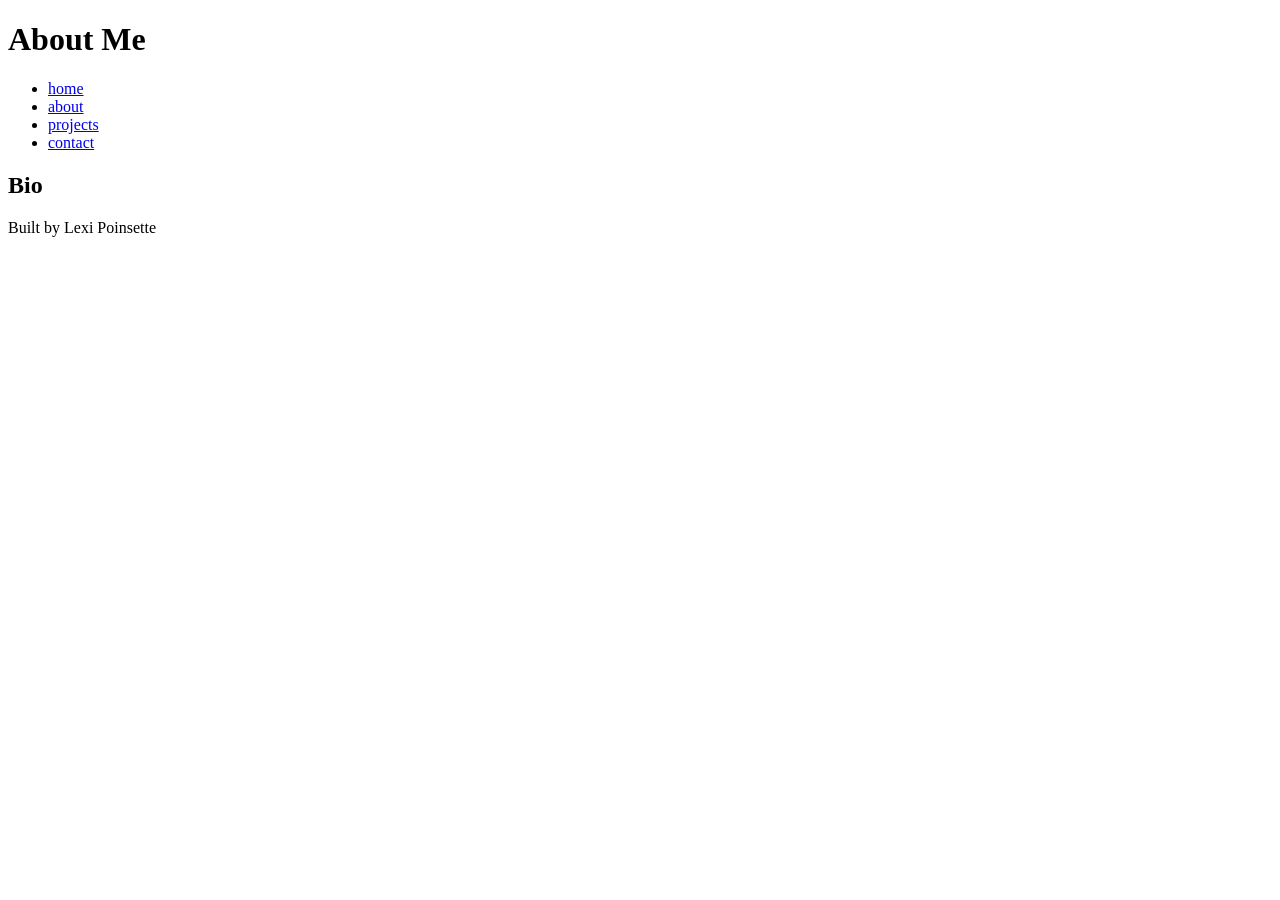
==== about.html @ 072a8259 "html basics all the content needed for the code along" ====
<!DOCTYPE html>
<html lang="en">
<head>
    <meta charset="UTF-8">
    <meta name="viewport" content="width=S, initial-scale=1.0">
    <title>About Me</title>
</head>
<body>
  <header>
    <h1>About Me</h1>
  </header>
 <nav>
     <ul>
        <li><a href="index.html">home</a></li>
        <li><a href="about.html">about</a></li>
        <li><a href="projects.html">projects</a></li>
        <li><a href="contact.html">contact</a></li>
    </ul>
 </nav>   
 <main>
    <section>
       <h2>Bio</h2>
    </section>
 </main>
 <footer>
     <p>Built by Lexi Poinsette</p>
 </footer>   
</body>
</html>
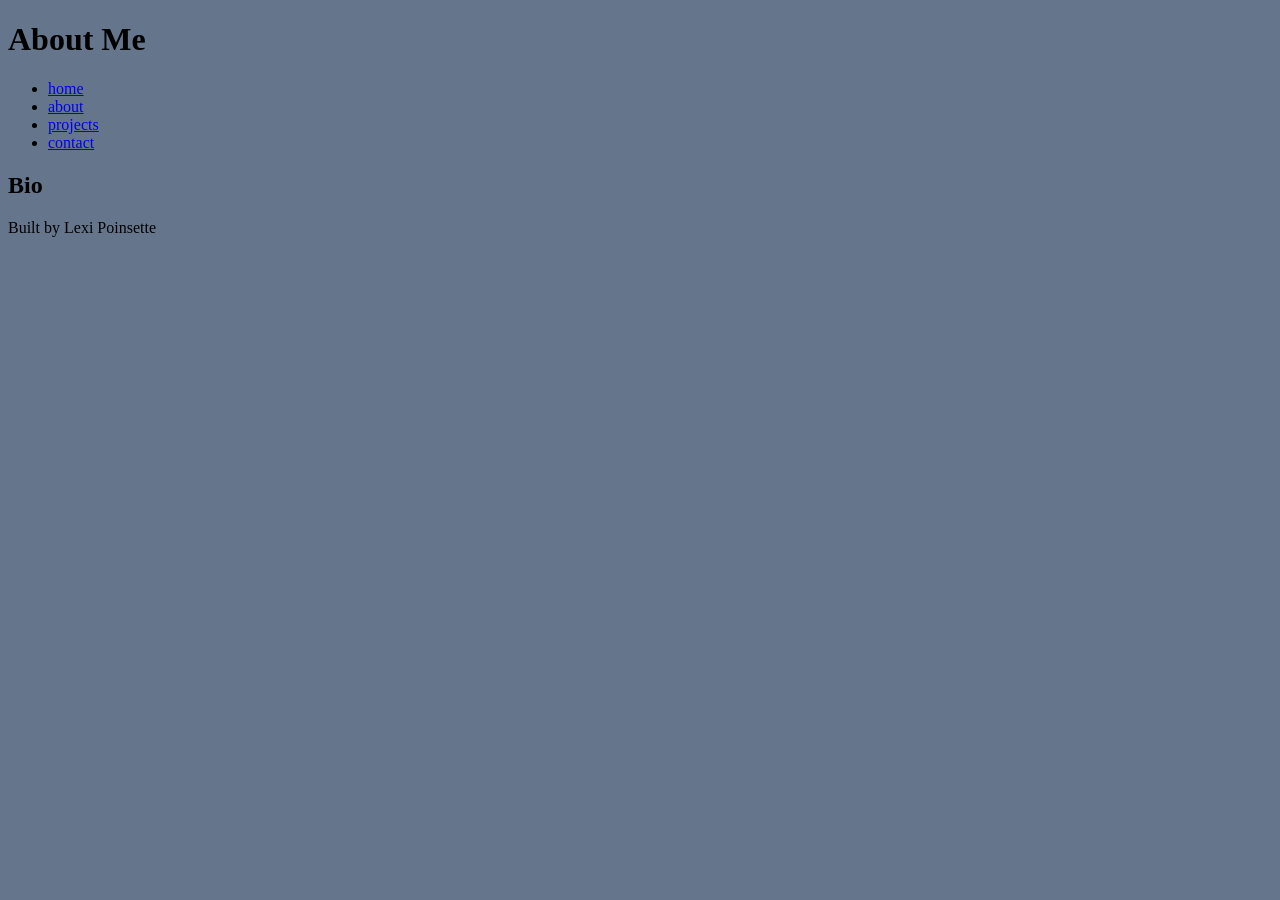
==== commit 0e03ff66: "Added CSS Finished html and added css" ====
--- a/about.html
+++ b/about.html
@@ -3,6 +3,7 @@
 <head>
     <meta charset="UTF-8">
     <meta name="viewport" content="width=S, initial-scale=1.0">
+    <link rel="stylesheet" href="styles.css">
     <title>About Me</title>
 </head>
 <body>
--- a/styles.css
+++ b/styles.css
@@ -0,0 +1,13 @@
+/* CSS by Lexi Poinsette */
+/* Color Palette
+Deep Black=#05080D
+Slate Blue=#65768C
+Steel Blue=#263640
+Burnt Orange=#BF5B04
+Earth=#733917
+*/
+
+/* GLOBAL (base) MOBILE FIRST */
+body {
+    background-color:#65768C ;
+}
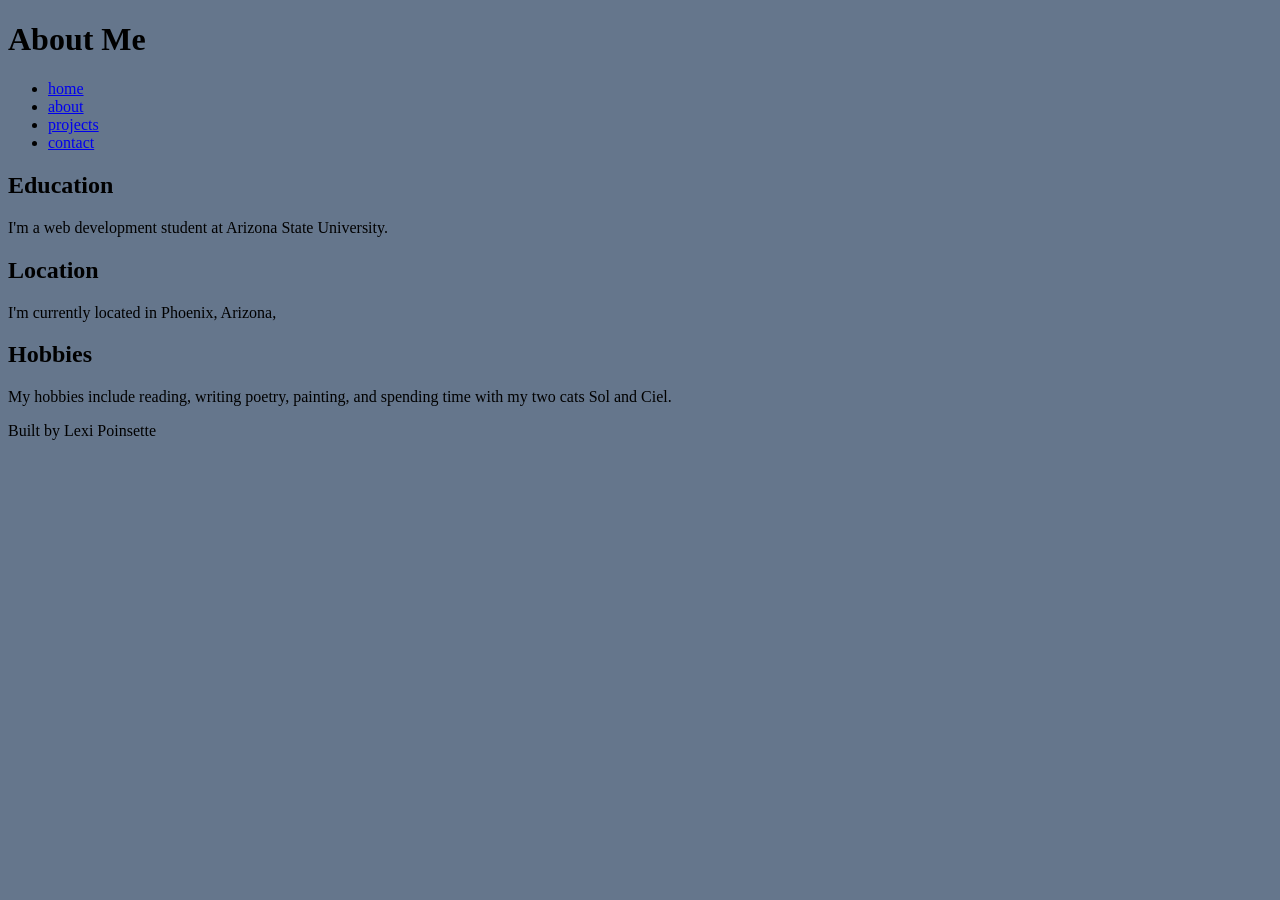
==== commit 3a96d9e4: "Added personal info" ====
--- a/about.html
+++ b/about.html
@@ -20,7 +20,16 @@
  </nav>   
  <main>
     <section>
-       <h2>Bio</h2>
+       <h2>Education</h2>
+       <p>I'm a web development student at Arizona State University.</p>
+    </section>
+    <section>
+        <h2>Location</h2>
+        <p>I'm currently located in Phoenix, Arizona,</p>
+    </section>
+    <section>
+        <h2>Hobbies</h2>
+        <p>My hobbies include reading, writing poetry, painting, and spending time with my two cats Sol and Ciel.</p>
     </section>
  </main>
  <footer>
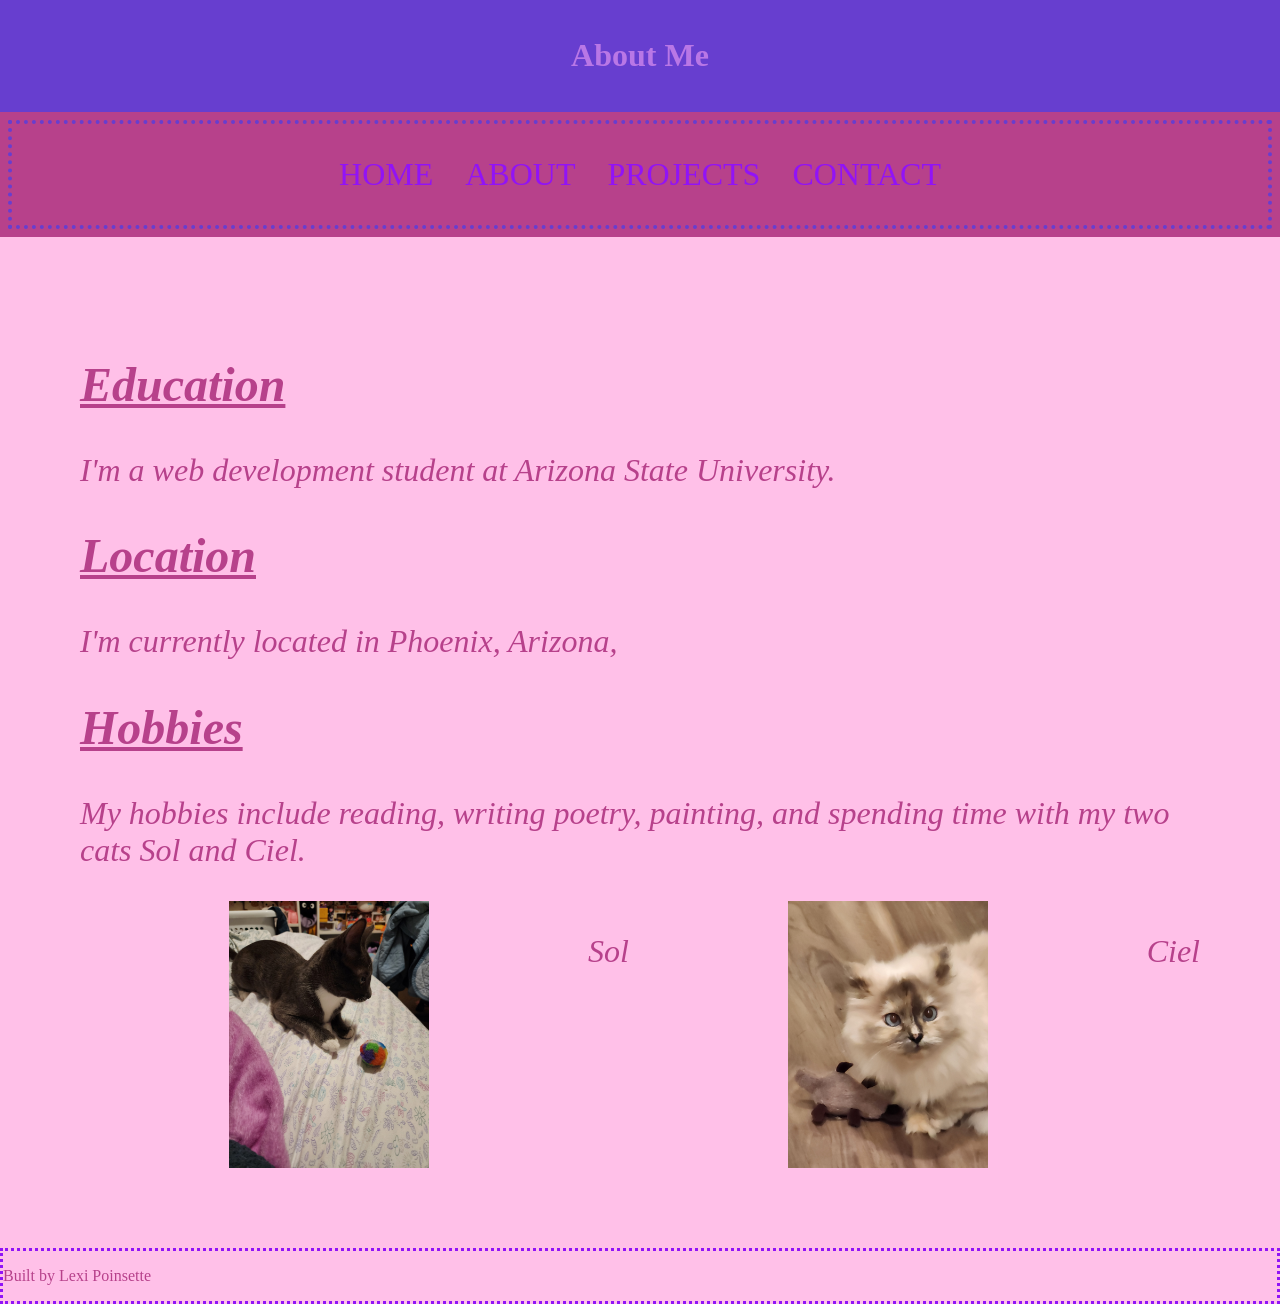
==== commit 181e21e9: "Added images and applied CSS Filled in missing info from HTML, added images, and finished CSS" ====
--- a/about.html
+++ b/about.html
@@ -30,6 +30,12 @@
     <section>
         <h2>Hobbies</h2>
         <p>My hobbies include reading, writing poetry, painting, and spending time with my two cats Sol and Ciel.</p>
+        <div class="image-row">
+        <img src="images/Sol.jpg" alt="Grey and white cat sitting on a bed with a rainbow ball at their feet" width="200">
+        <p>Sol</p>
+        <img src="images/Ciel.jpg" alt="White cat with blue eyes playing with a platypus shaped toy" width="200">
+        <p>Ciel</p>
+        </div>
     </section>
  </main>
  <footer>
--- a/styles.css
+++ b/styles.css
@@ -1,13 +1,79 @@
 /* CSS by Lexi Poinsette */
 /* Color Palette
-Deep Black=#05080D
-Slate Blue=#65768C
-Steel Blue=#263640
-Burnt Orange=#BF5B04
-Earth=#733917
+Magenta=#B7418B
+Light Pink=#FFC0E8
+Light Purple=#B977E6
+Grape=#9113F7
+Dark Purple=#673ECF
 */
 
 /* GLOBAL (base) MOBILE FIRST */
+@media screen and (min-width:600px){
 body {
-    background-color:#65768C ;
+    background-color:#FFC0E8;
+    font-family:fantasy;
+    margin:0;
+    color:#B7418B;
+    display:grid;
+    grid-template-columns: 1fr;
+}
+}
+
+header {
+    background-color:#673ECF;
+    color:#B977E6;
+    text-align:center;
+    padding:1rem;
+     background-image: url("https://images.unsplash.com/photo-1774798545654-ea73c0599c61?crop=entropy&cs=srgb&fm=jpg&ixid=M3wzMjM4NDZ8MHwxfHJhbmRvbXx8fHx8fHx8fDE3NzgwMzIyMzV8&ixlib=rb-4.1.0&q=85");
+    background-size: cover;
+}
+
+h2 {
+    text-decoration: underline;
+}
+
+nav {
+    background-color:#B7418B;
+    padding:.5rem;
+}
+
+nav ul {
+    list-style:none;
+    display: flex;
+    justify-content: center;
+    border: 4px dotted #673ECF;
+    font-size:2rem;
+    padding:01rem;
+    margin:0;
+}
+
+nav a {
+    color: #9113F7;
+    text-decoration: none;
+    padding: 1rem;
+    display: inline-block;
+    text-transform:uppercase;
+}
+
+nav a:hover {
+    background-color:#673ECF;
+    border:solid #FFC0E8;
+}
+
+main {
+    padding:5rem;
+    font-size: 2rem;
+    font-style: oblique;
+}
+
+img {
+    display:block;
+    margin: 0 auto;
+}
+.image-row {
+  display: flex;
+  gap: 10px;
+}
+footer{
+    border:dotted #9113F7;
 }
